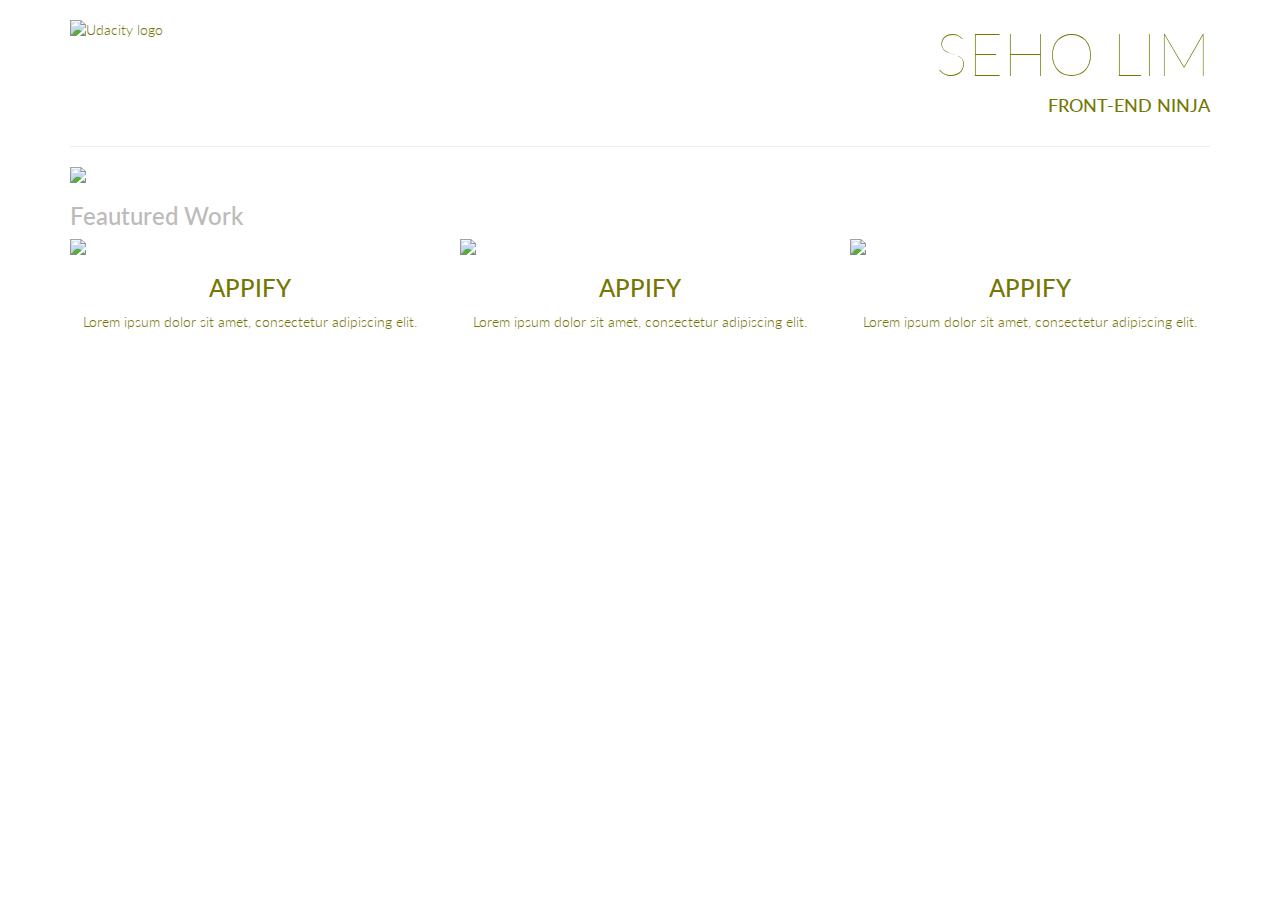
==== test.html @ 6fc70210 "Initial Commit" ====
<!DOCTYPE html>
<html lang="en">
	<head>
		<meta charset="utf-8">
		<meta http-equiv="X-UA-Coompatible" content="IE=edge">
		<meta name="viewport" content="width=device-width, initial-scale=1">
		<title>Puppy Portfolio</title>
		<link href="https://fonts.googleapis.com/css?family=Lato:100,300" rel="stylesheet">
		<link href="bower_components/bootstrap/dist/css/bootstrap.min.css" rel="stylesheet" type="text/css">
        <link href="css/main.css" rel="stylesheet" type="text/css">
        <script type="text/javascript" src="bower_components/jquery/dist/jquery.min.js"></script>
        <script type="text/javascript" src="bower_components/bootstrap/dist/js/bootstrap.min.js"></script>
	</head>
	<body>
		<div class="container"> 
			<div class="row">
				<div class="col-md-6">
					<img class="title-logo" src="http://placehold.it/200x150" alt="Udacity logo">
				</div>	
				<div class="col-md-6 text-right text-uppercase">
					<h1 class="title-super text-thin">Seho Lim</h1>
					<h4>Front-end Ninja</h4>
				</div>
			</div>
			<div class="row">
				<div class="col-md-12">
					<hr>
				</div>
			</div>
			<div class="row">
				<div class="col-md-12">
					<img class="img-responsive" src="http://placehold.it/1000x450">
				</div>
			</div>
			<div class="row">
				<div class="col-md-12">
					<h3 class="text-muted">Feautured Work</h3>

				</div>
			</div>
			<div class="row text-center">
				<div class="col-md-4">
					<img class="img-responsive" src="http://placehold.it/400x300" data-toggle="modal" data-target="#project1">
					<h3 class="text-uppercase">Appify</h3>
					<p>Lorem ipsum dolor sit amet, consectetur adipiscing elit.</p>
				</div>
				<div class="col-md-4">
					<img class="img-responsive" src="http://placehold.it/400x300">
					<h3 class="text-uppercase">Appify</h3>
					<p>Lorem ipsum dolor sit amet, consectetur adipiscing elit.</p>
				</div>
				<div class="col-md-4">
					<img class="img-responsive" src="http://placehold.it/400x300">
					<h3 class="text-uppercase">Appify</h3>
					<p>Lorem ipsum dolor sit amet, consectetur adipiscing elit.</p>
                     
				</div>
			</div>
		</div>
        <!-- Modal -->
        <div class="modal fade" id="project1" tabindex="-1" role="dialog" aria-labelledby="myModalLabel" aria-hidden="true">
            <div class="modal-dialog">
                <div class="modal-content">
                    <div class="modal-header">
                        <h4 class="modal-title" id="myModalLabel">Favorite App Page</h4>
                    </div>
                    <div class="modal-body">
                        <img class="img-responsive" src="http://placehold.it/300x300">
                        This was my first project in this class. I learned a lot about HTML and CSS.
                    </div>
                    <div class="modal-footer">
                        <button type="button" class="btn btn-default" data-dismiss="modal">Close</button>
                    </div>
                </div>
            </div>
        </div>
	</body>
</html>
---- css/main.css ----
body {
	font-family: 'Lato', sans-serif;
	color: #747704;
	font-weight: 300;
}


.text-muted {
	color: #BCBBBB;
}
.text-thin {
	font-weight: 100;
}

.title-super {
	font-size: 60px;
}

.title-logo {
	margin-top: 20px;
}
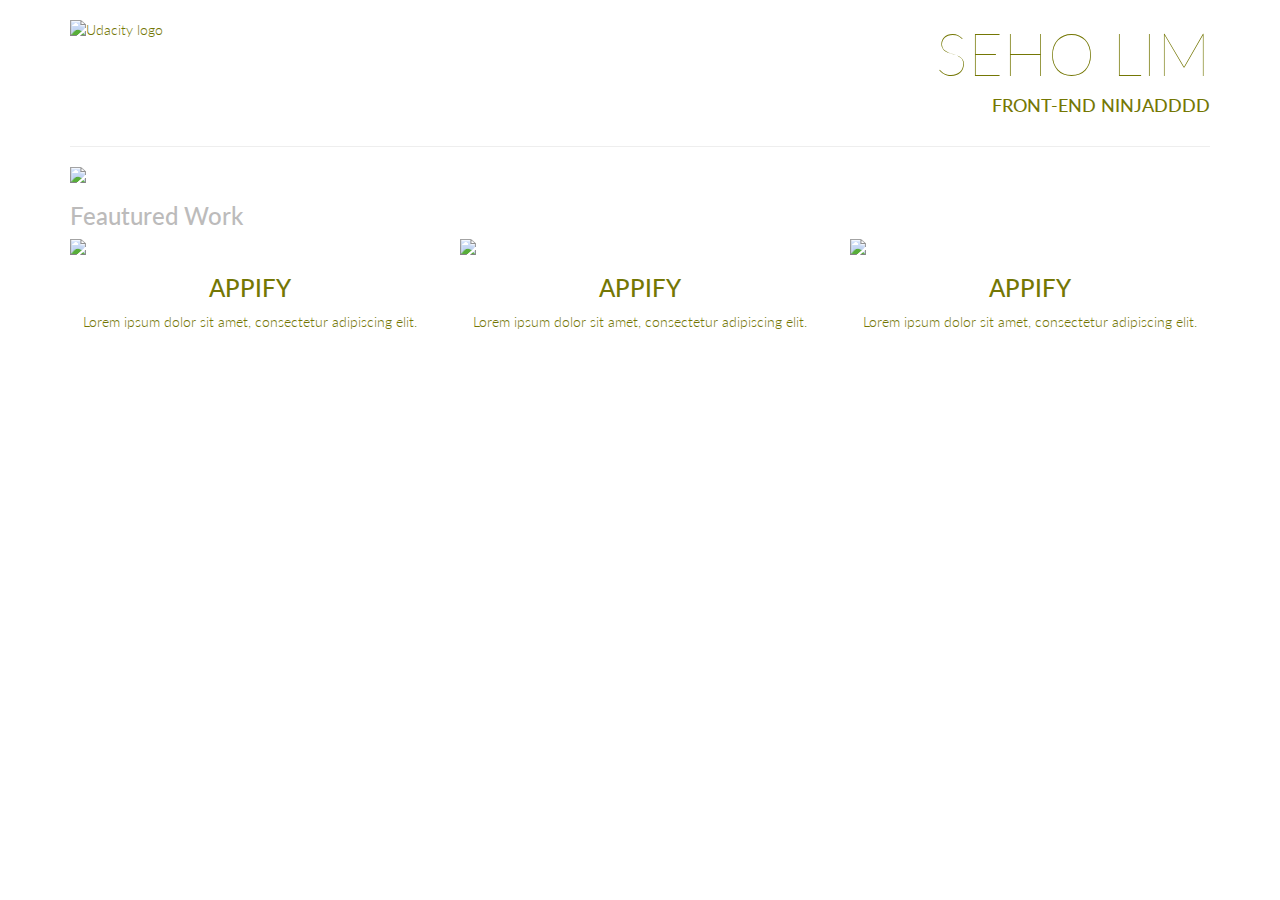
==== commit 3ac394a5: "practice changes" ====
--- a/test.html
+++ b/test.html
@@ -19,7 +19,7 @@
 				</div>	
 				<div class="col-md-6 text-right text-uppercase">
 					<h1 class="title-super text-thin">Seho Lim</h1>
-					<h4>Front-end Ninja</h4>
+					<h4>Front-end Ninjadddd</h4>
 				</div>
 			</div>
 			<div class="row">
